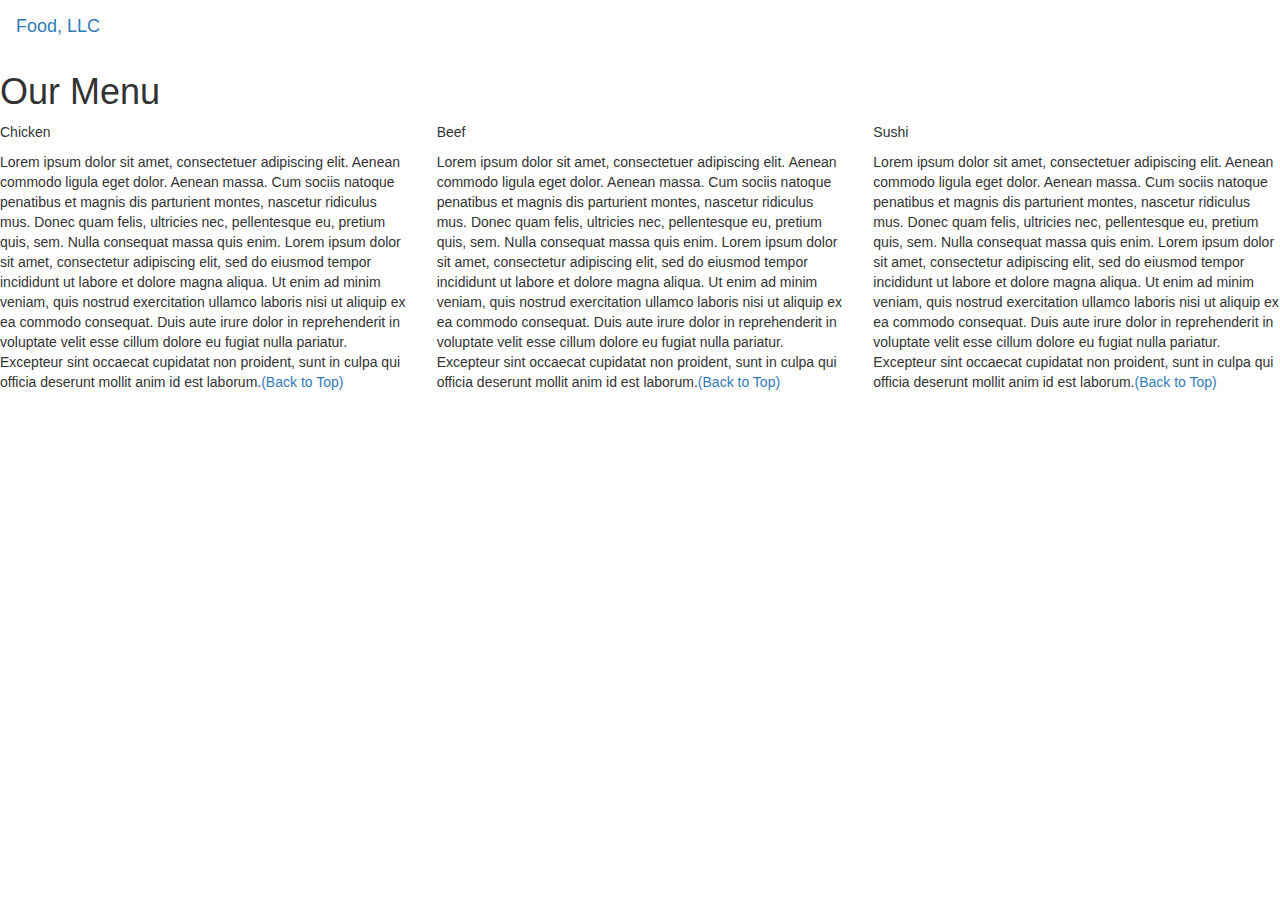
==== module3-solutions/index.html @ 091e7a25 "Create index.html" ====
<!DOCTYPE html>
<html>
<head>

<title>Module 3</title>

  <meta name="viewport" content="width=device-width, initial-scale=1">
  <link rel="stylesheet" href="https://maxcdn.bootstrapcdn.com/bootstrap/3.3.7/css/bootstrap.min.css">
  <script src="https://ajax.googleapis.com/ajax/libs/jquery/3.3.1/jquery.min.js"></script>
  <script src="https://maxcdn.bootstrapcdn.com/bootstrap/3.3.7/js/bootstrap.min.js"></script>

</head>

<meta name="viewport" content="width=device-width, initial-scale=1">
<link rel="stylesheet" type="text/css" href="module3.css">



<body>


<nav class="navbar" id="top">
  <div class="container-fluid">

    <div class="navbar-header">
      <button type="button" class="navbar-toggle" data-toggle="collapse" data-target="#myNavbar">
        <span class="icon-bar"></span>
        <span class="icon-bar"></span>
        <span class="icon-bar"></span> 
      </button>
      <a class="navbar-brand" href="#">Food, LLC</a>
    </div>

    <div class="collapse" id="myNavbar">
      <ul class="nav navbar-nav visible-xs">
        <li><a class="menu-item" href="#">Chicken</a></li>
        <li><a class="menu-item" href="#">Beef</a></li> 
        <li><a class="menu-item" href="#">Sushi</a></li> 
      </ul>
    </div>

  </div>
</nav>

<h1 class="main-title">Our Menu</h1>



<div class="row">

  <div class="col-lg-4 col-md-6 col-sm-12">
    <div class="content-box">
      <p class="item-name">Chicken</p>
      <p>Lorem ipsum dolor sit amet, consectetuer adipiscing elit. Aenean commodo ligula eget dolor. Aenean massa. Cum sociis natoque penatibus et magnis dis parturient montes, nascetur ridiculus mus. Donec quam felis, ultricies nec, pellentesque eu, pretium quis, sem. Nulla consequat massa quis enim. Lorem ipsum dolor sit amet, consectetur adipiscing elit, sed do eiusmod tempor incididunt ut labore et dolore magna aliqua. Ut enim ad minim veniam, quis nostrud exercitation ullamco laboris nisi ut aliquip ex ea commodo consequat. Duis aute irure dolor in reprehenderit in voluptate velit esse cillum dolore eu fugiat nulla pariatur. Excepteur sint occaecat cupidatat non proident, sunt in culpa qui officia deserunt mollit anim id est laborum.<a href="#top">(Back to Top)</a></p>
    </div>
  </div>

  <div class="col-lg-4 col-md-6 col-sm-12">
    <div class="content-box">
      <p class="item-name">Beef</p>
      <p>Lorem ipsum dolor sit amet, consectetuer adipiscing elit. Aenean commodo ligula eget dolor. Aenean massa. Cum sociis natoque penatibus et magnis dis parturient montes, nascetur ridiculus mus. Donec quam felis, ultricies nec, pellentesque eu, pretium quis, sem. Nulla consequat massa quis enim. Lorem ipsum dolor sit amet, consectetur adipiscing elit, sed do eiusmod tempor incididunt ut labore et dolore magna aliqua. Ut enim ad minim veniam, quis nostrud exercitation ullamco laboris nisi ut aliquip ex ea commodo consequat. Duis aute irure dolor in reprehenderit in voluptate velit esse cillum dolore eu fugiat nulla pariatur. Excepteur sint occaecat cupidatat non proident, sunt in culpa qui officia deserunt mollit anim id est laborum.<a href="#top">(Back to Top)</a></p>
    </div>
  </div>


  <div class="col-lg-4 col-md-12 col-sm-12">
    <div class="content-box">
      <p class="item-name">Sushi</p>
      <p>Lorem ipsum dolor sit amet, consectetuer adipiscing elit. Aenean commodo ligula eget dolor. Aenean massa. Cum sociis natoque penatibus et magnis dis parturient montes, nascetur ridiculus mus. Donec quam felis, ultricies nec, pellentesque eu, pretium quis, sem. Nulla consequat massa quis enim. Lorem ipsum dolor sit amet, consectetur adipiscing elit, sed do eiusmod tempor incididunt ut labore et dolore magna aliqua. Ut enim ad minim veniam, quis nostrud exercitation ullamco laboris nisi ut aliquip ex ea commodo consequat. Duis aute irure dolor in reprehenderit in voluptate velit esse cillum dolore eu fugiat nulla pariatur. Excepteur sint occaecat cupidatat non proident, sunt in culpa qui officia deserunt mollit anim id est laborum.<a href="#top">(Back to Top)</a></p>
    </div>
  </div>

</div>


</body>
</html>
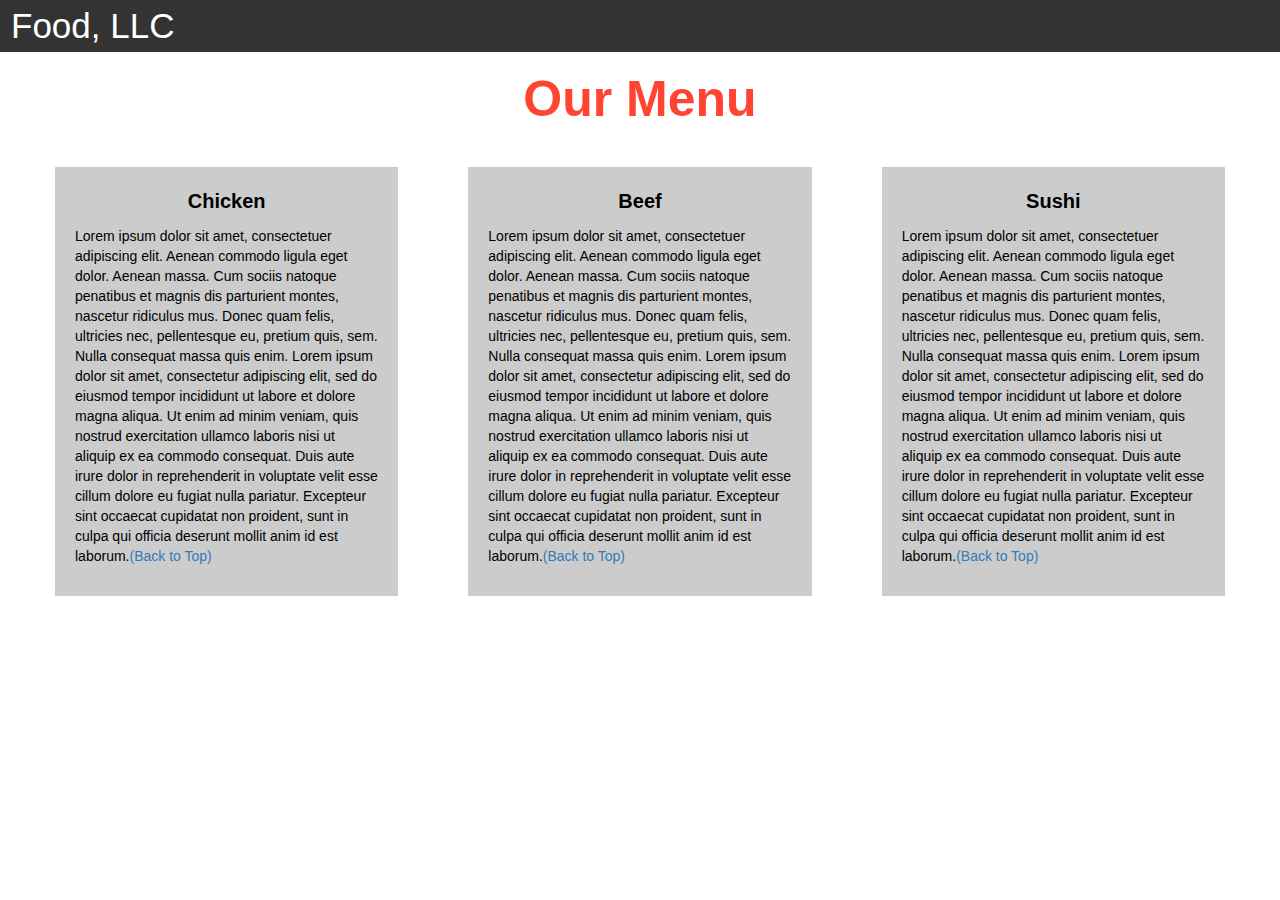
==== commit 84a383d9: "Update index.html" ====
--- a/module3-solutions/index.html
+++ b/module3-solutions/index.html
@@ -12,7 +12,7 @@
 </head>
 
 <meta name="viewport" content="width=device-width, initial-scale=1">
-<link rel="stylesheet" type="text/css" href="module3.css">
+<link rel="stylesheet" type="text/css" href="style.css">
 
 
 
--- a/module3-solutions/style.css
+++ b/module3-solutions/style.css
@@ -0,0 +1,97 @@
+
+.container-fluid{
+	margin: 0;
+	padding: 0;
+}
+
+.navbar{
+	border-radius: 0px;
+	background-color: rgba(0,0,0,0.8);
+}
+
+.navbar-brand{
+  font-size: 35px;
+  color: white;
+  padding-left: 25px;
+}
+
+.navbar-brand:hover{
+	color: white;
+}
+
+.nav{
+	margin: 0;
+	padding: 0;
+}
+
+.navbar-nav{
+  font-size: 25px;
+  text-align: center;
+  margin: 0;
+  padding: 0;
+}
+
+.navbar-toggle{
+	border: 2px solid white;
+	margin-right: 25px;
+}
+
+.icon-bar{
+	background-color: white;
+}
+
+
+.main-title{
+  margin-bottom: 15px;
+  text-align: center;
+  color: #ff4532;
+  font-size: 50px;
+  font-family: "Comic Sans MS", cursive, sans-serif;
+  font-weight: bold;
+}
+
+li{
+	box-sizing: border-box;
+	width: 100%;
+}
+
+.menu-item{
+	padding: 0;
+	margin: 0;
+	width: 100%;
+	background-color: white;
+	border-bottom: 1px solid black;
+	color: black;
+	display: block;
+}
+
+.menu-item:hover{
+	background-color: rgba(0,0,0,0.9);
+	color: rgba(0,0,0,0.4);
+}
+
+
+
+.row{
+	margin: 20px;
+}
+
+.content-box{
+	margin: 20px;
+	width: auto;
+	height: auto;
+	color: black;
+	background-color: rgba(0,0,0,0.2);
+	font-family: "Comic Sans MS", cursive, sans-serif;
+	padding: 20px;
+}
+
+.item-name{
+	text-align: center;
+	font-size: 20px;
+	font-weight: bold;
+}
+
+#top{
+
+}
